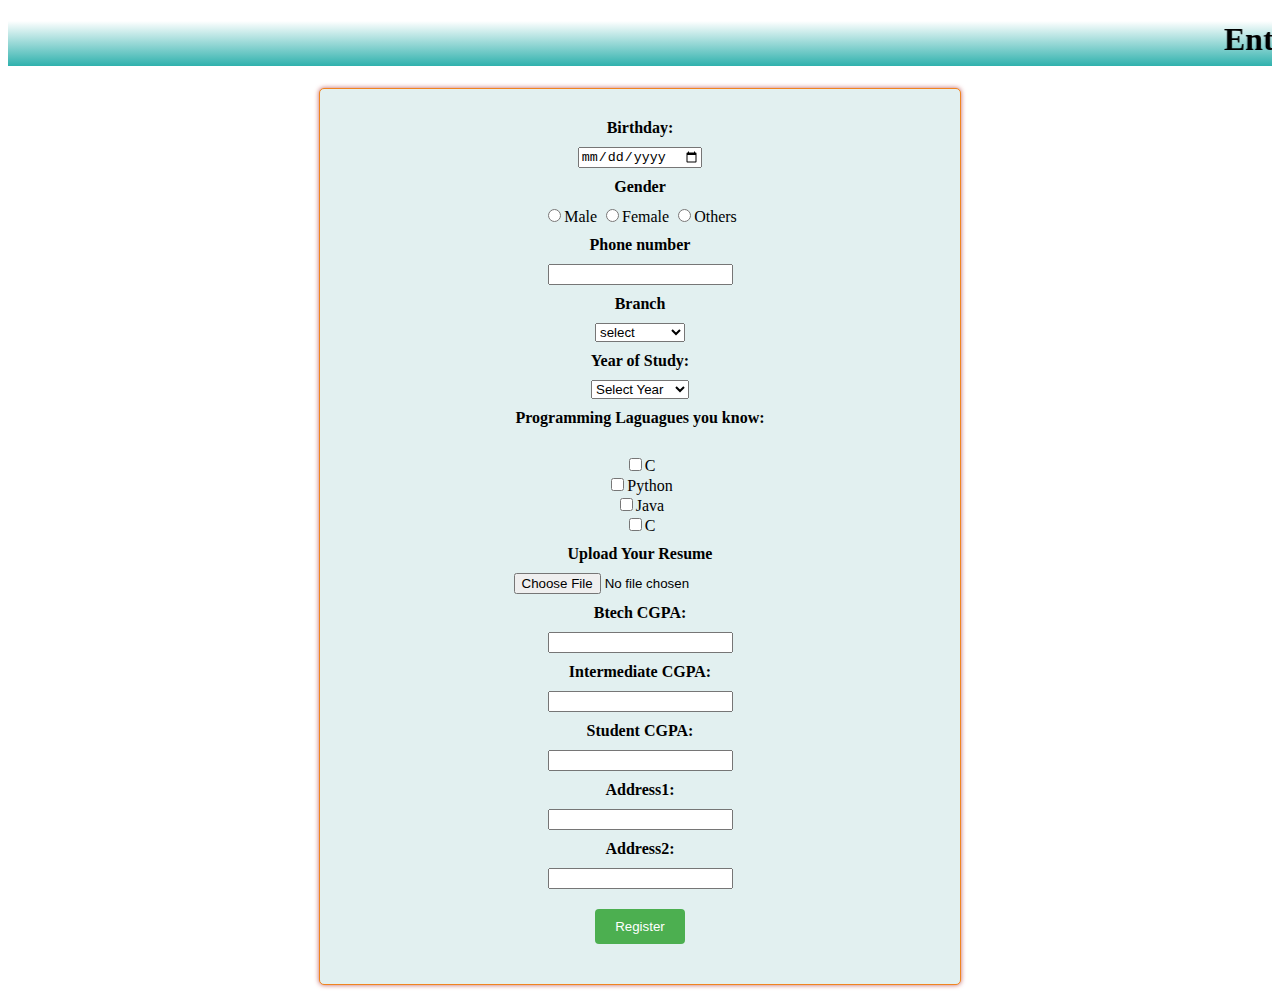
==== index1.html @ 645b157f "Add files via upload" ====
<!DOCTYPE html>
<html lang="en">
<head>
    <meta charset="UTF-8">
    <meta name="viewport" content="width=device-width, initial-scale=1.0">
    <title>Document</title>
    <link rel="stylesheet" href="style2.css">
</head>
<body>
    <h1> <marquee>Enter your complete details for Registration</marquee></h1>
    <div class="container">
    <form>
        <label for="birthday"><b>Birthday:</b></label>
        <input type="date" id="birthday" name="birthday" required><br>
        <label for="gender"><b>Gender</b></label>
        <input type="radio" name="gender" value="male">Male
        <input type="radio" name="gender" value="female">Female
        <input type="radio" name="gender" value="Others">Others<br>
        <label for="phone"><b>Phone number</b></label>
        <input type="tel" name="phone" required><br>
        <label for="branch"><b>Branch</b></label>
        <select label="Branch" required>Branch
            <option value=" ">select</option>
            <option value="cse">CSE</option>
            <option value="ece">ECE</option>
            <option value="it">IT</option>
            <option value="mech">Mechanical</option>
            <option value="civil">Civil</option>
            <option value="aiml">AIML</option>
        </select><br>

            <label for="year"><b>Year of Study:</b></label>
            <select id="year" name="year" required>
              <option value="">Select Year</option>
              <option value="1">First Year</option>
              <option value="2">Second Year</option>
              <option value="3">Third Year</option>
              <option value="4">Fourth Year</option>
            </select>  <br>
        <label for="programming language" ><b>Programming Laguagues you know:</b></label><br>
   
        <input type="checkbox" name="programing language" value="C">C <br>
        <input type="checkbox" name="programing language" value="Python">Python<br> 
        <input type="checkbox" name="programing language" value="Java">Java<br>
        <input type="checkbox" name="programing language" value="C++">C <br>
    
        <label for="Upload Resume"><b>Upload Your Resume</b></label>
        <input type="file" name="file upload" accept=" "><br>
        <label for="cgpa" ><b>Btech CGPA:</b></label>
        <input type="float" name="cgpa" reuired><br>
        <label for="cgpa" ><b>Intermediate CGPA:</b></label>
        <input type="float" name="cgpa" required><br>
        <label for="gpa" ><b>Student CGPA:</b></label>
        <input type="float" name="gpa" required><br>
        <label for="Address1" ><b>Address1:</b></label>
        <input type="text" name="Address1" reuired><br>
        <label for="Address2" ><b>Address2:</b></label>
        <input type="text" name="Address2" reuired><br>
        <div id="submit">
            <input type="submit" value= "Register">
        </div>
    </form>
</div>
    
</body>
</html>
---- style2.css ----
label{
    display: block;
    padding: 10px; 
}

#submit{
    color:grey;
   padding: 20px;
}

#submit:hover{
    color: green;
  
}
h1{
    text-align: center;
    background-image: linear-gradient(white,rgb(47, 177, 173));
}
body{
    background-image: url(https://img.freepik.com/free-vector/grunge-watercolor-background-using-pastel-colours_1048-6530.jpg?size=626&ext=jpg);
    background-size:cover;
}
.container{
    background-color: rgb(226, 240, 240);
      max-width: 600px;
      margin: 20px auto;
      padding: 20px;
      border: 1px solid #f0841f;
      border-radius: 5px;
      box-shadow: 0 0 5px #c16161;
      text-align: center;
}
input[type="submit"] {
    background-color: #4CAF50;
    color: white;
    border: none;
    padding: 10px 20px;
    border-radius: 4px;
    cursor: pointer;
  }

  input[type="submit"]:hover {
    background-color: #45a049;
  }
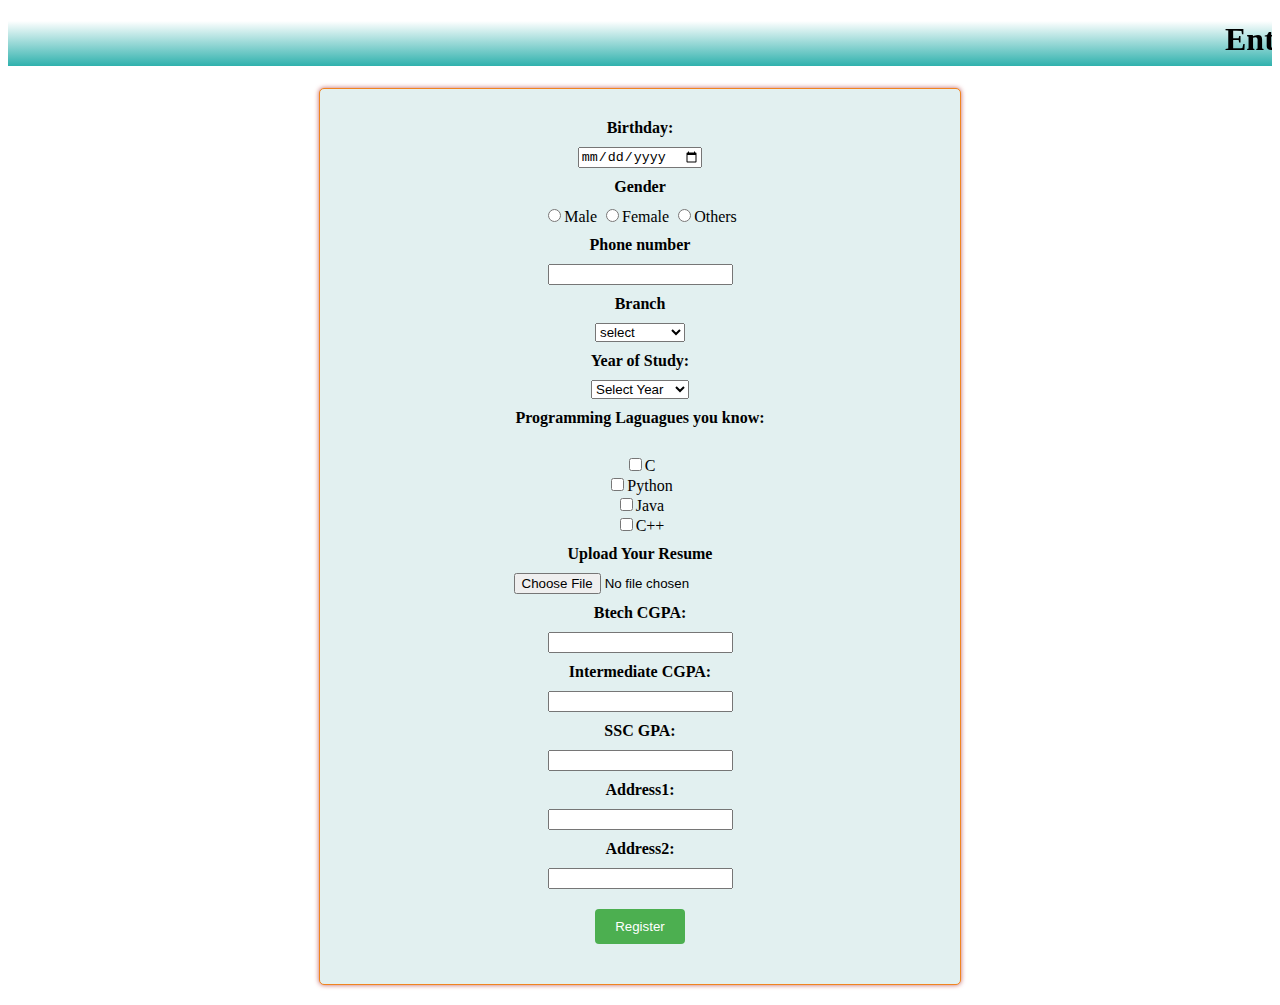
==== commit 39d55aad: "index1.html" ====
--- a/index1.html
+++ b/index1.html
@@ -42,7 +42,7 @@
         <input type="checkbox" name="programing language" value="C">C <br>
         <input type="checkbox" name="programing language" value="Python">Python<br> 
         <input type="checkbox" name="programing language" value="Java">Java<br>
-        <input type="checkbox" name="programing language" value="C++">C <br>
+        <input type="checkbox" name="programing language" value="C++">C++<br>
     
         <label for="Upload Resume"><b>Upload Your Resume</b></label>
         <input type="file" name="file upload" accept=" "><br>
@@ -50,7 +50,7 @@
         <input type="float" name="cgpa" reuired><br>
         <label for="cgpa" ><b>Intermediate CGPA:</b></label>
         <input type="float" name="cgpa" required><br>
-        <label for="gpa" ><b>Student CGPA:</b></label>
+        <label for="gpa" ><b>SSC GPA:</b></label>
         <input type="float" name="gpa" required><br>
         <label for="Address1" ><b>Address1:</b></label>
         <input type="text" name="Address1" reuired><br>
@@ -63,4 +63,4 @@
 </div>
     
 </body>
-</html>+</html>
